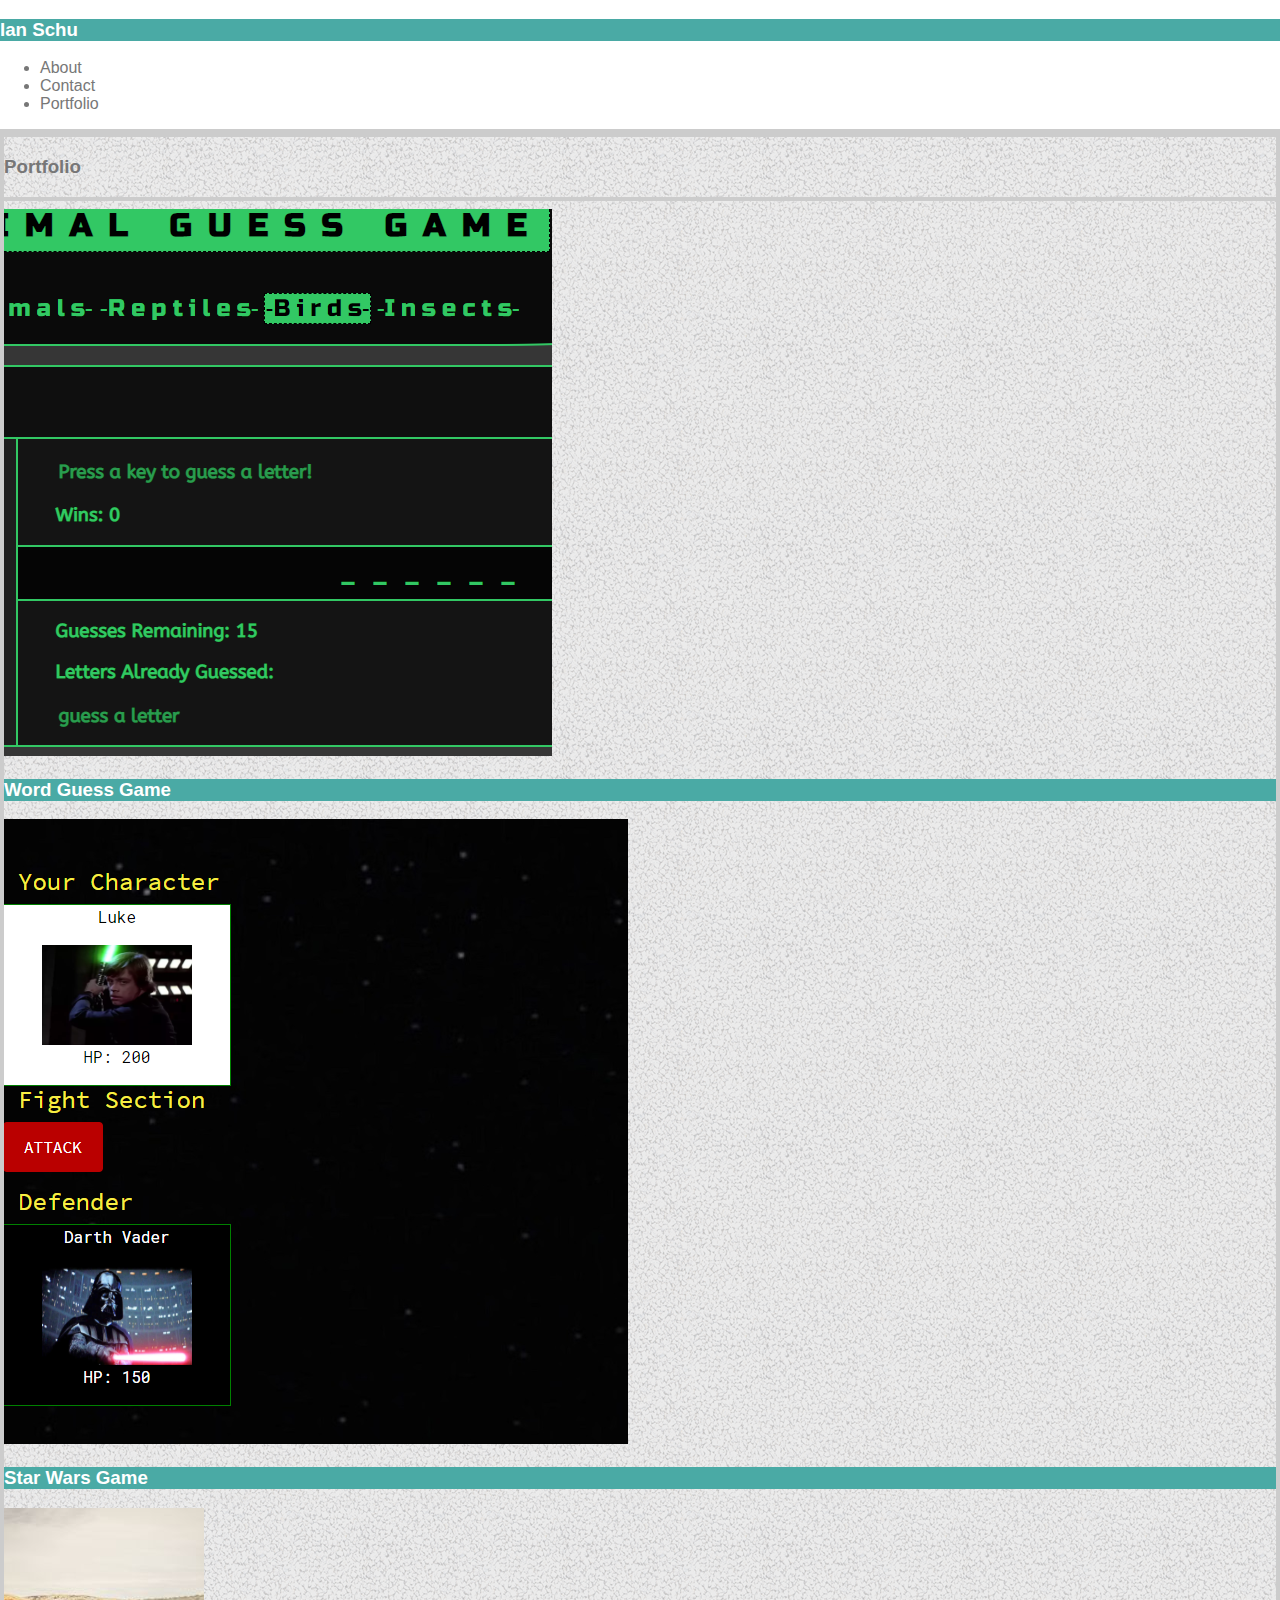
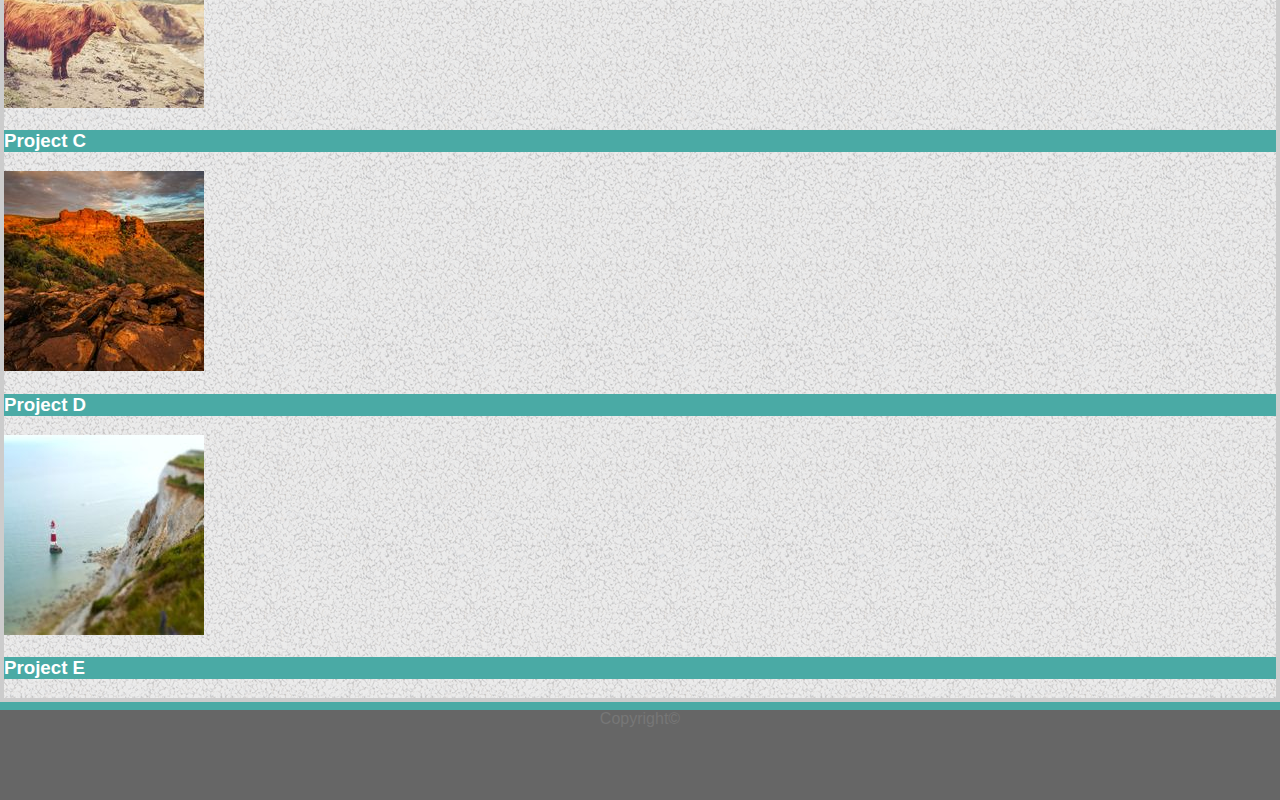
==== portfolio.html @ d6acf002 "homepage will now be bootstrap-portfolio" ====
<!DOCTYPE html>
<html>

<head>
    <meta charset="utf-8" />
    <meta http-equiv="X-UA-Compatible" content="IE=edge">
    <title>Ian Schu Portfolio</title>
    <meta name="viewport" content="width=device-width, initial-scale=1">
    <link rel="stylesheet" href="https://stackpath.bootstrapcdn.com/bootstrap/4.1.3/css/bootstrap.min.css" integrity="sha384-MCw98/SFnGE8fJT3GXwEOngsV7Zt27NXFoaoApmYm81iuXoPkFOJwJ8ERdknLPMO"
        crossorigin="anonymous">
    <link rel="stylesheet" type="text/css" href="style.css">
</head>

<body>
    <header>
        <!-- NAVBAR BEGIN -->
        <nav class="navbar navbar-expand-lg border-bottom py-0 bg-light">
            <div class="container d-flex">
                <!-- Navbar Title -->
                <div class="collapse navbar-collapse">
                    <h3 class="tealWhite h-100 w-auto flex-row px-3 py-3 mr-auto my-0 text-center">
                        Ian Schu
                    </h3>
                </div>
                <!-- links section -->
                <div class="collapse navbar-collapse ml-auto flex-row-reverse" id="navbarNav">
                    <ul class="navbar-nav">
                        <li class="nav-item border-right">
                            <a class="nav-link py-0" href="index.html">About</a>
                        </li>
                        <li class="nav-item border-right">
                            <a class="nav-link py-0" href="contact.html">Contact</a>
                        </li>
                        <li class="nav-item">
                            <a class="nav-link py-0" href="portfolio.html">Portfolio</a>
                        </li>
                    </ul>
                </div>
            </div>
        </nav>
        <!-- NAVBAR END -->
    </header>
    <!-- MAIN BEGIN -->
    <main class="container bg-light my-3">
        <!-- CONTENT BEGIN -->
        <!-- Row I (Content Section) -->
        <div class="row">
            <!-- Column (Holds Content Box) -->
            <div class="col-md-12 py-3">
                <!-- Nested Row 1 (Content Heading) -->
                <div class="row justify-content-left ">
                    <!-- Column (Title)-->
                    <div class="col-md-3 d-inline-flex text-info">
                        <h3 class="my-2">
                            Portfolio
                        </h3>
                    </div>
                </div>
                <hr>
                <!-- Nested Row 2 (Portfolio Body) -->
                <div class="row">
                    <!-- GALLERY BEGINS -->
                    <div class="col-md-12">
                        <!-- Nested Row 2a -->
                        <div class="row">
                            <!-- Column -->
                            <div class="col-md-4 m-2 pb-2">
                                <div class="card w-100">
                                    <a href="https://ischu.github.io/Word-Guess-Game/" target="_blank">
                                        <img class="card-img-top" src="images/port1.png" alt="Word Guess Game">
                                        <div class="card-img-overlay text-center h-25 w-100 px-0 mt-auto mb-3">
                                            <h3 class="card-title tealWhite py-3">Word Guess Game</h3>
                                        </div>
                                    </a>
                                </div>
                            </div>
                            <!-- Column -->
                            <div class="col-md-4 m-2 pb-2">
                                <div class="card w-100">
                                    <a href="https://ischu.github.io/RPG-Game/" target="_blank">
                                        <img class="card-img-top" src="images/port2.png" alt="gallery image one">
                                        <div class="card-img-overlay text-center h-25 w-100 px-0 mt-auto mb-3">
                                            <h3 class="card-title tealWhite py-3">Star Wars Game</h3>
                                        </div>
                                    </a>
                                </div>
                            </div>
                        </div>
                        <!-- Nested Row 2b -->
                        <div class="row">
                            <!-- Column -->
                            <div class="col-md-4 m-2 pb-2">
                                <div class="card w-100">
                                    <img class="card-img-top" src="images/port3.jpg" alt="gallery image one">
                                    <div class="card-img-overlay text-center h-25 w-100 px-0 mt-auto mb-3">
                                        <h3 class="card-title tealWhite py-3">Project C</h3>
                                    </div>
                                </div>
                            </div>
                            <!-- Column -->
                            <div class="col-md-4 m-2 pb-2">
                                <div class="card w-100">
                                    <img class="card-img-top" src="images/port4.jpg" alt="gallery image one">
                                    <div class="card-img-overlay text-center h-25 w-100 px-0 mt-auto mb-3">
                                        <h3 class="card-title tealWhite py-3">Project D</h3>
                                    </div>
                                </div>
                            </div>
                        </div>
                        <!-- Nested Row 2c -->
                        <div class="row">
                            <!-- Column -->
                            <div class="col-md-4 m-2 pb-2">
                                <div class="card w-100">
                                    <img class="card-img-top" src="images/port5.jpg" alt="gallery image one">
                                    <div class="card-img-overlay text-center h-25 w-100 px-0 mt-auto mb-3">
                                        <h3 class="card-title tealWhite py-3">Project E</h3>
                                    </div>
                                </div>
                            </div>
                        </div>
                        <!-- GALLERY END -->
                        <!-- CONTENT END -->
                    </div>
                </div>
            </div>
        </div>
        <!-- CONTENT END -->
        </div>
    </main>
    <!-- MAIN END -->
    <!-- FOOTER BEGIN -->
    <footer>
        <div class="container py-2">
            <!-- to center content -->
            <div class="row  justify-content-center">
                <span class="text-center">
                    Copyright&copy;
                </span>
            </div>
        </div>
    </footer>
    <!-- FOOTER END -->
</body>

</html>
---- style.css ----
body {
    background:#777 url(images/gravel.png);
    color: #777 ;
    font-family: 'Arial', 'helvetica Neue', Helvetica, sans-serif;
    min-height: 100vh;
    display: flex;
    flex-direction: column;
    margin: 0;
}

.tealWhite{
    background-color: #4aaaa5; 
    color: #fff;
    font-family: 'Arial', 'helvetica Neue', Helvetica, sans-serif;
    white-space: nowrap;
  }

  /* Navbar Stuff */

  header {
    background-color: #fff;
    border-color: #ccc;
    border-bottom-width: 4px;
    border-bottom-style: solid;
  }

  a:link, a:visited {
    text-decoration: none;
    color: #777 ;
    font-family: 'Arial', 'helvetica Neue', Helvetica, sans-serif;
  }
  
  a:hover {
    color: #4aaaa5;
  }

/* Main Content Stuff */

  main{
      border: solid 4px #ccc;
      flex: 1 0 auto;
  }

  .contentHead {
    color: #4aaaa5;
  }

  hr {
    height: 4px;
    border: none;
    color: #ccc;
    background-color: #ccc;
  }

  /* Index Stuff */

  /* Contact Stuff */

  /* .smInput {
      width: 40%;
  }

  .lgInput {
      width: 80%; */


  /* Gallery Stuff */


  /* Footer Stuff */

  footer {
    background-color: #666;
    text-align: center;
    border-top: 8px solid #4aaaa5;
    height: 10vh;
    flex-shrink: 0;
    margin-top: auto;
  }
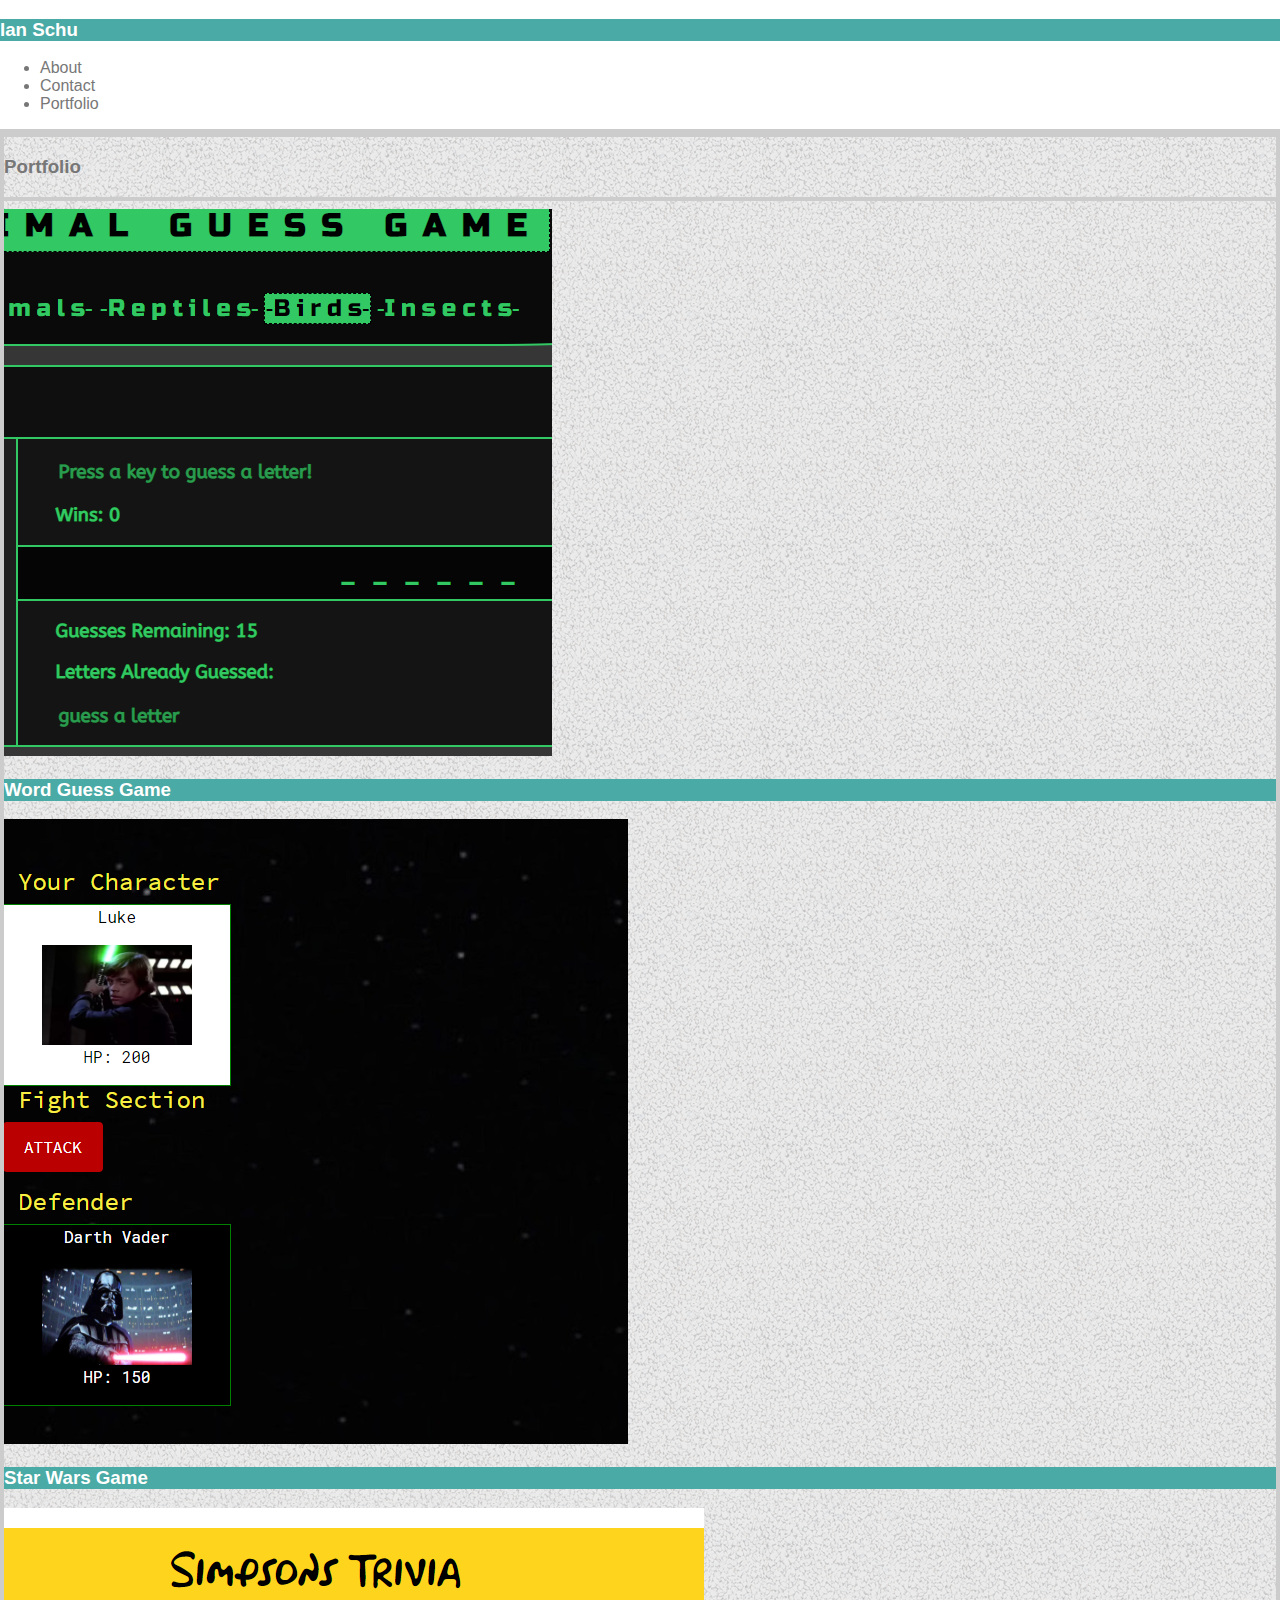
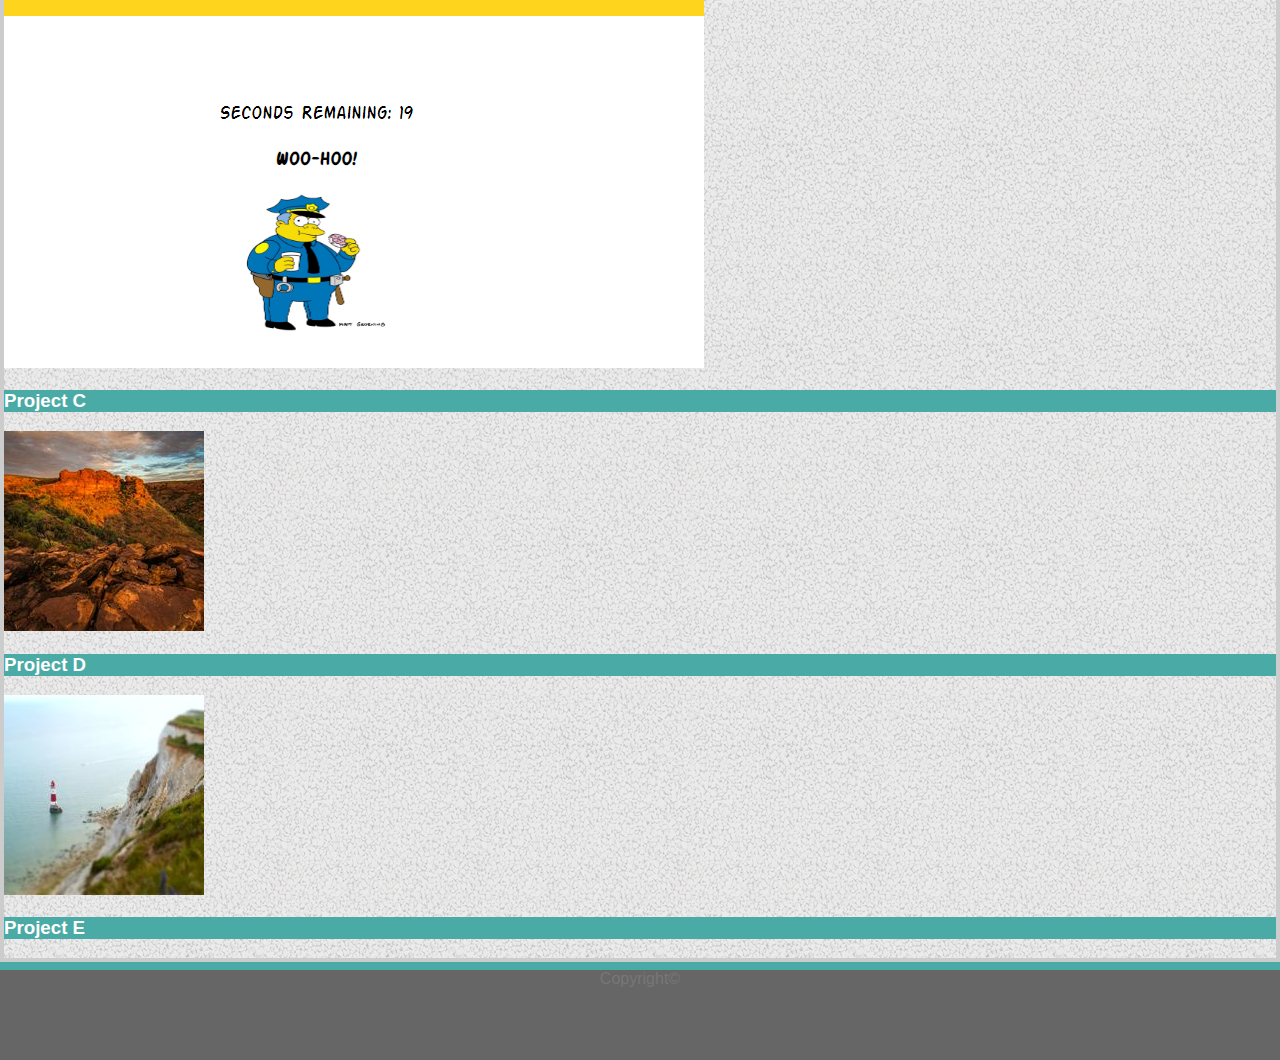
==== commit 422472a2: "Trivia Game Link" ====
--- a/portfolio.html
+++ b/portfolio.html
@@ -91,10 +91,12 @@
                             <!-- Column -->
                             <div class="col-md-4 m-2 pb-2">
                                 <div class="card w-100">
-                                    <img class="card-img-top" src="images/port3.jpg" alt="gallery image one">
-                                    <div class="card-img-overlay text-center h-25 w-100 px-0 mt-auto mb-3">
-                                        <h3 class="card-title tealWhite py-3">Project C</h3>
-                                    </div>
+                                    <a href="https://ischu.github.io/TriviaGame/" target="_blank">
+                                        <img class="card-img-top" src="images/port3.png" alt="gallery image one">
+                                        <div class="card-img-overlay text-center h-25 w-100 px-0 mt-auto mb-3">
+                                            <h3 class="card-title tealWhite py-3">Project C</h3>
+                                        </div>
+                                    </a>
                                 </div>
                             </div>
                             <!-- Column -->
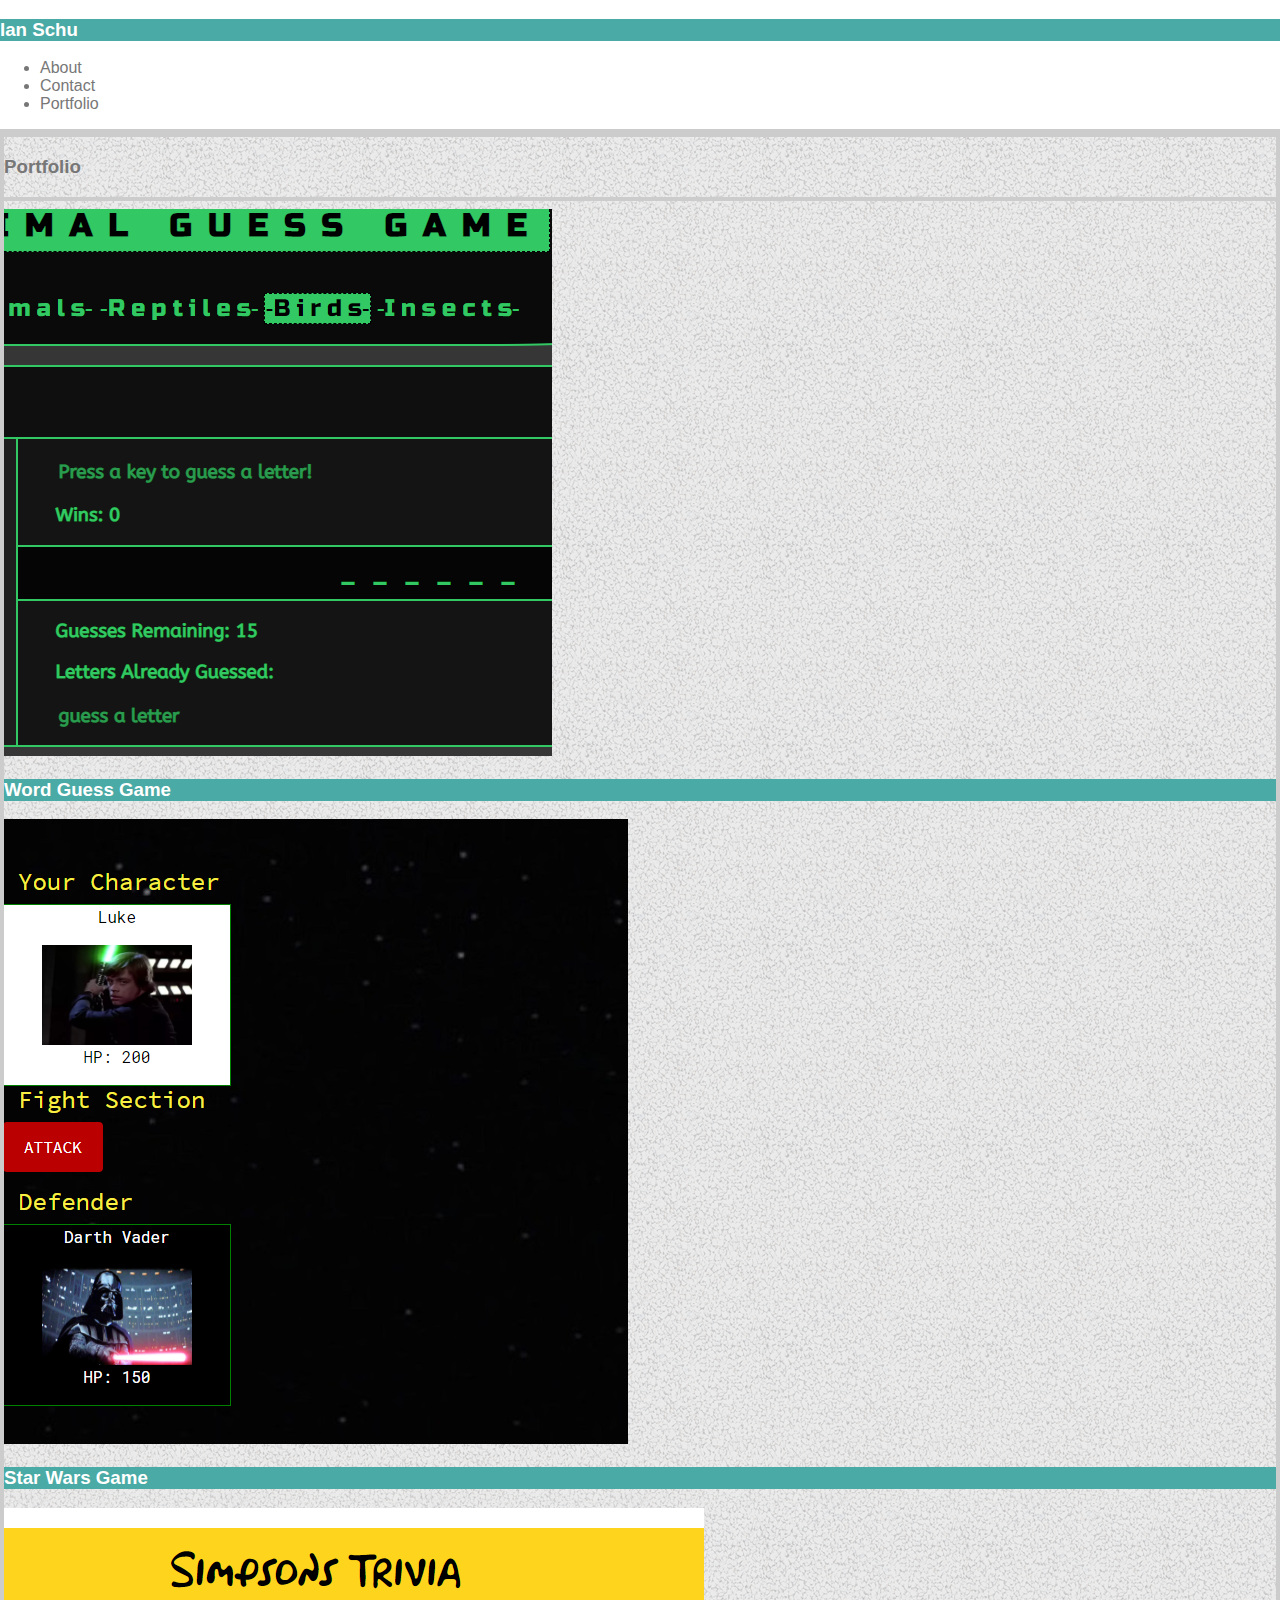
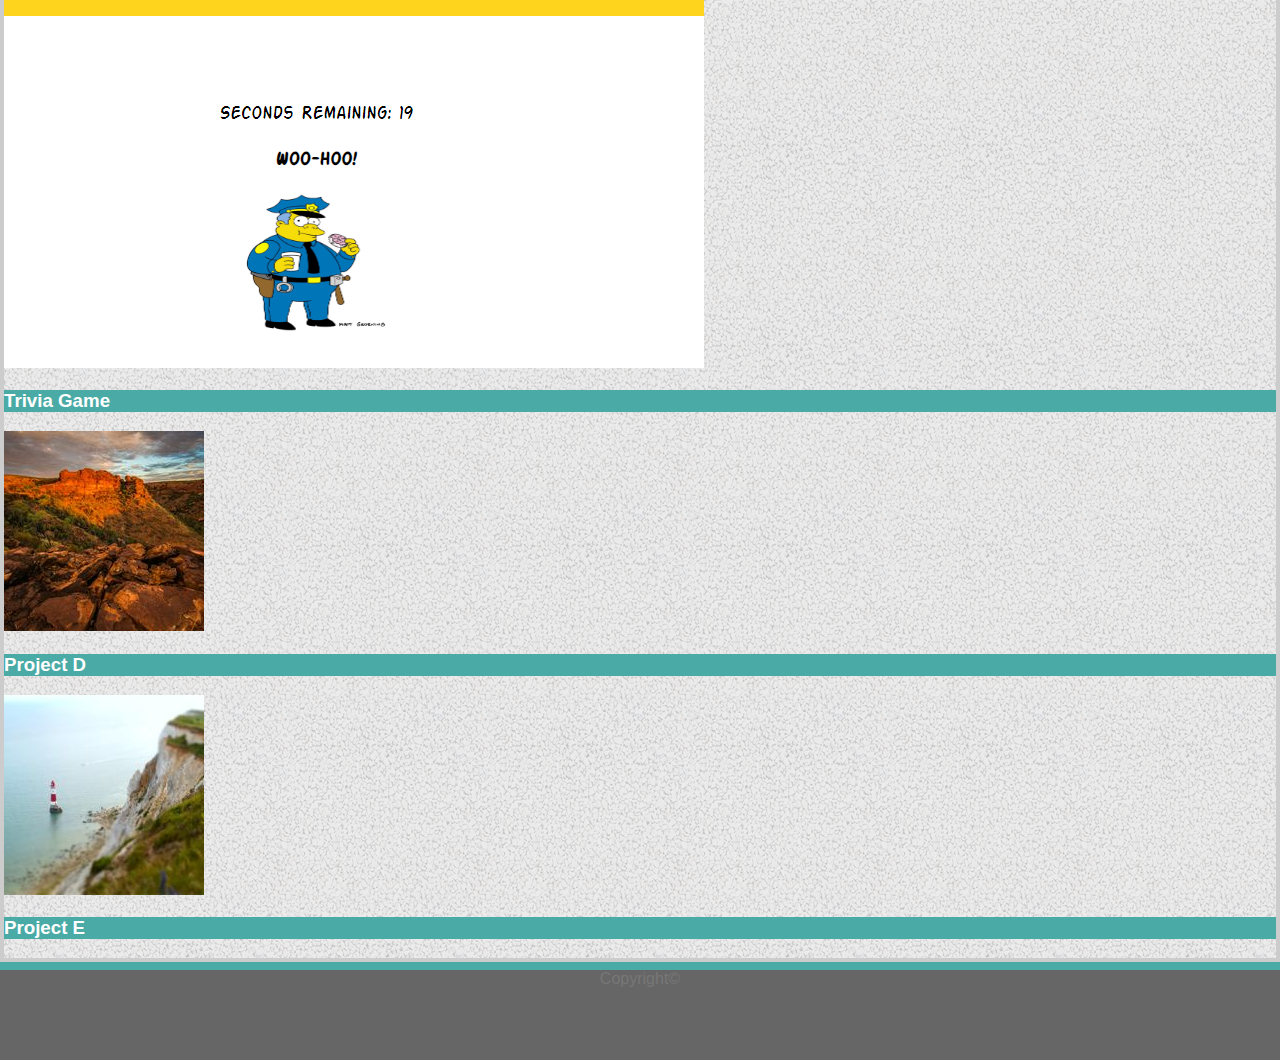
==== commit d0d5620d: "trivia Game link fix" ====
--- a/portfolio.html
+++ b/portfolio.html
@@ -94,7 +94,7 @@
                                     <a href="https://ischu.github.io/TriviaGame/" target="_blank">
                                         <img class="card-img-top" src="images/port3.png" alt="gallery image one">
                                         <div class="card-img-overlay text-center h-25 w-100 px-0 mt-auto mb-3">
-                                            <h3 class="card-title tealWhite py-3">Project C</h3>
+                                            <h3 class="card-title tealWhite py-3">Trivia Game</h3>
                                         </div>
                                     </a>
                                 </div>
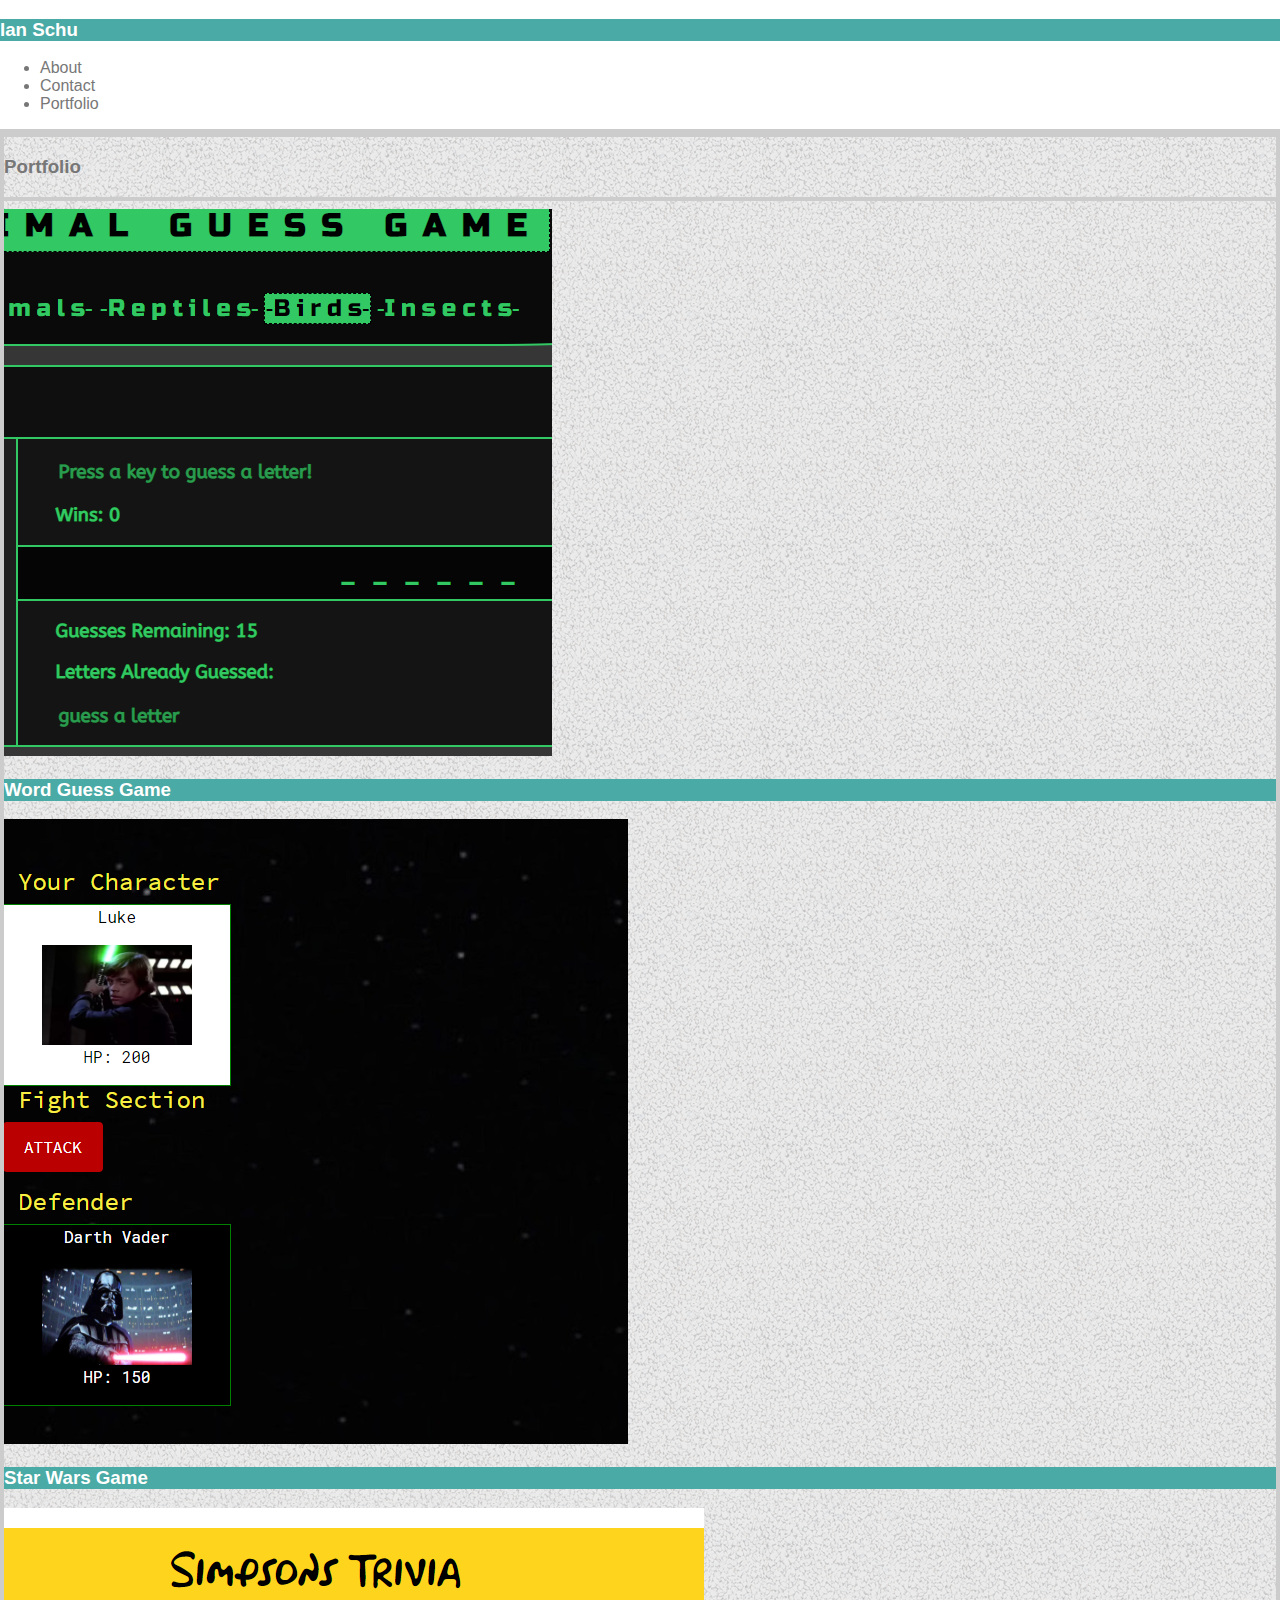
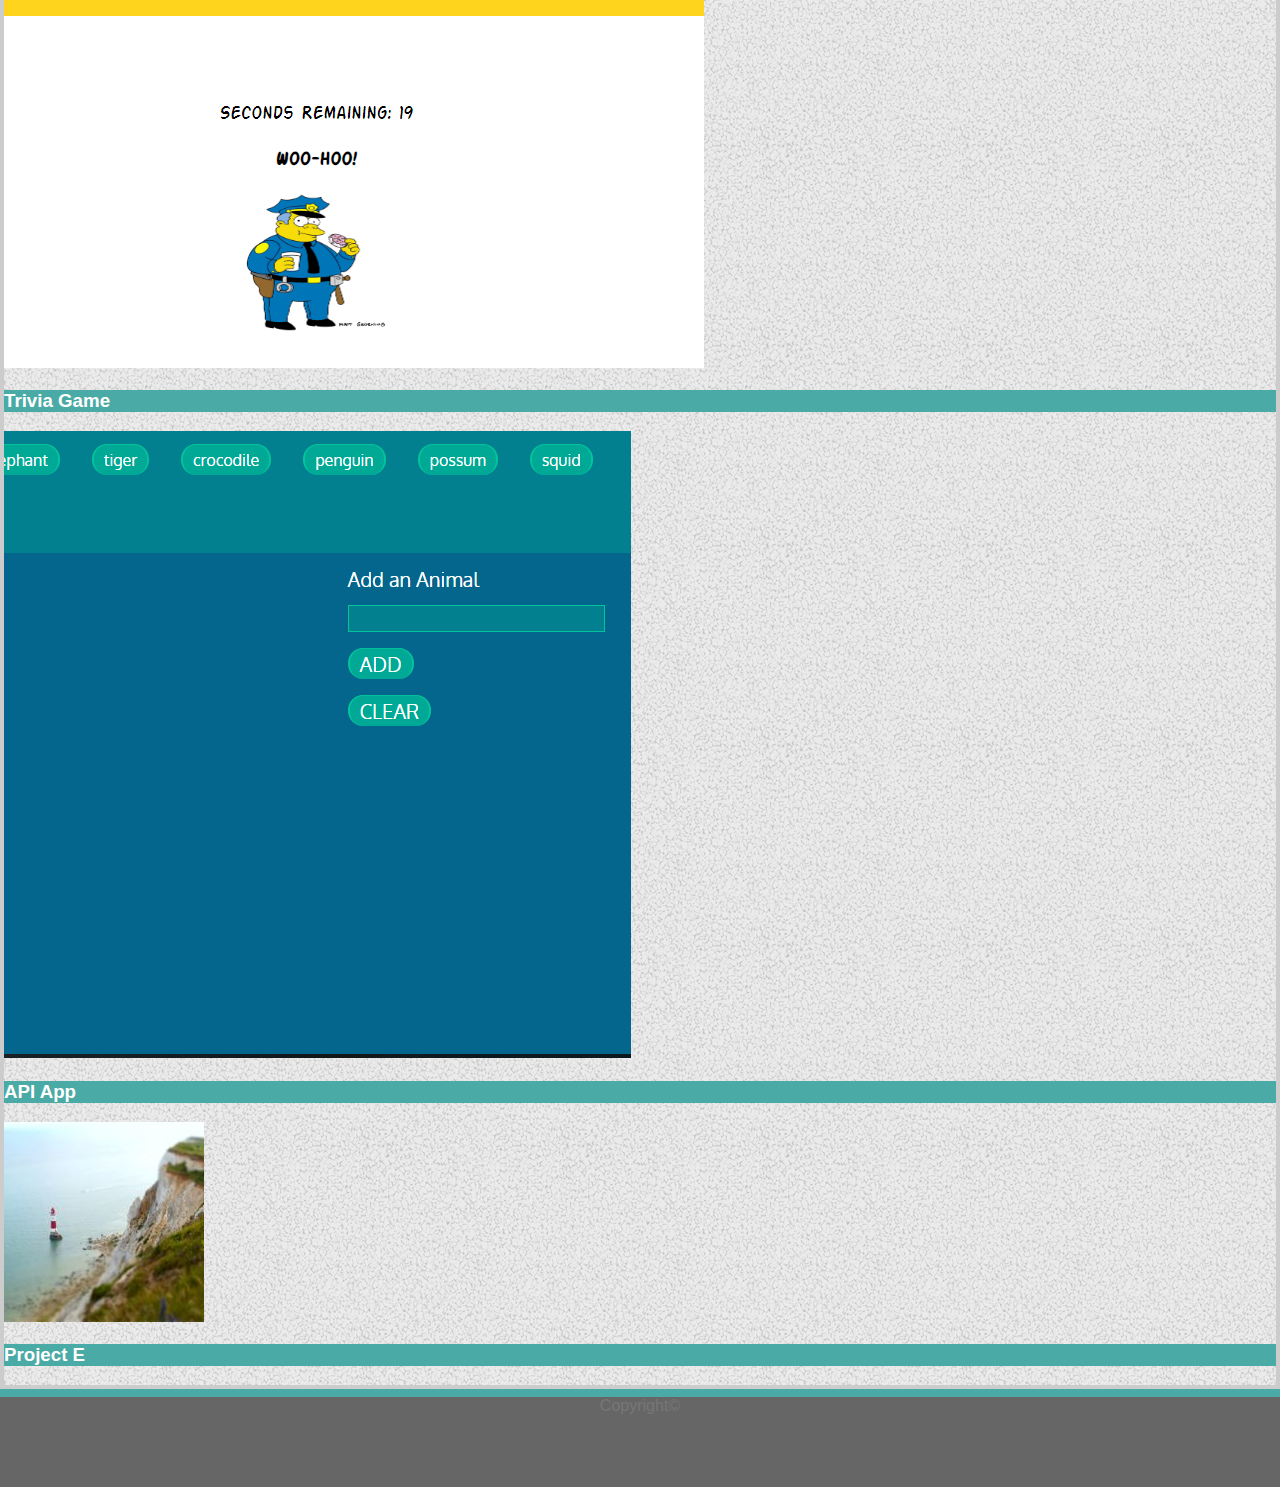
==== commit 43c0d796: "API added to Portfolio" ====
--- a/portfolio.html
+++ b/portfolio.html
@@ -102,10 +102,12 @@
                             <!-- Column -->
                             <div class="col-md-4 m-2 pb-2">
                                 <div class="card w-100">
-                                    <img class="card-img-top" src="images/port4.jpg" alt="gallery image one">
+                                    <a href="https://ischu.github.io/API-fun/" target="_blank">
+                                    <img class="card-img-top" src="images/port4.png" alt="gallery image one">
                                     <div class="card-img-overlay text-center h-25 w-100 px-0 mt-auto mb-3">
-                                        <h3 class="card-title tealWhite py-3">Project D</h3>
+                                        <h3 class="card-title tealWhite py-3">API App</h3>
                                     </div>
+                                    </a>
                                 </div>
                             </div>
                         </div>
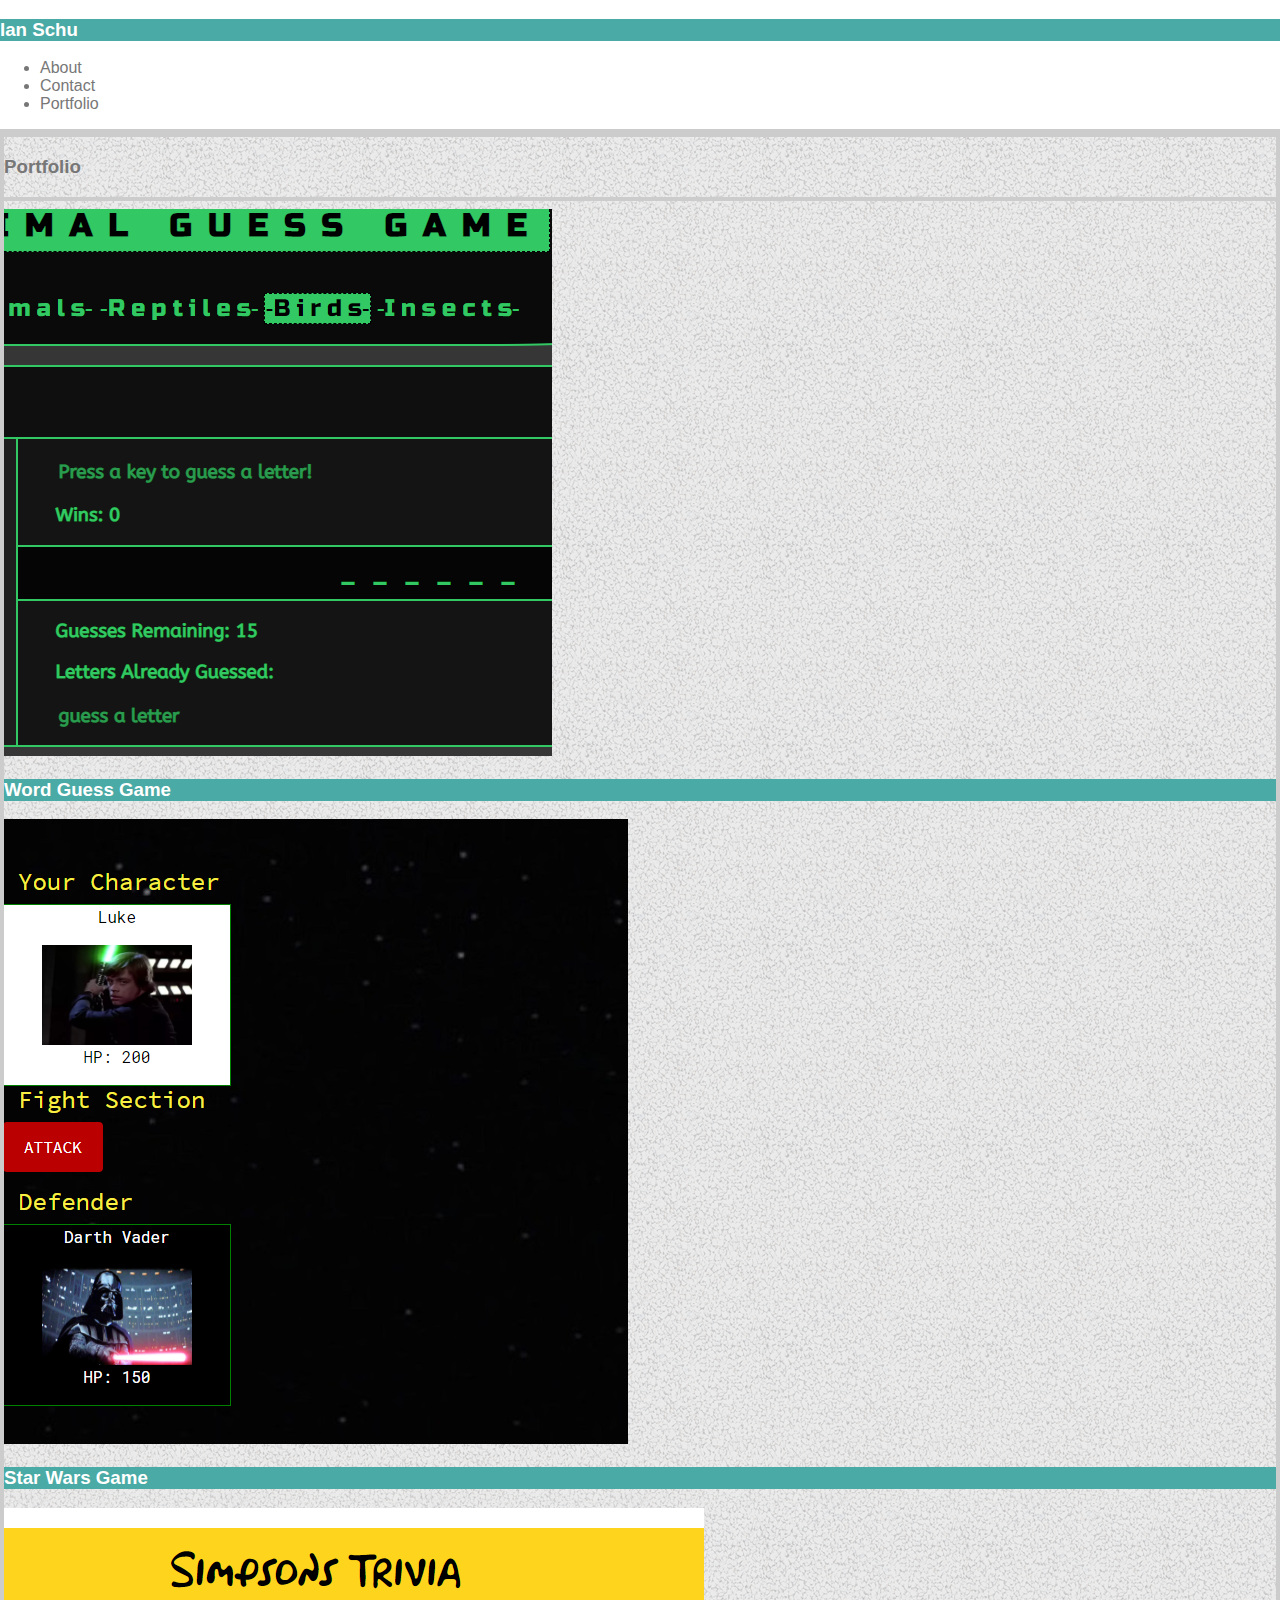
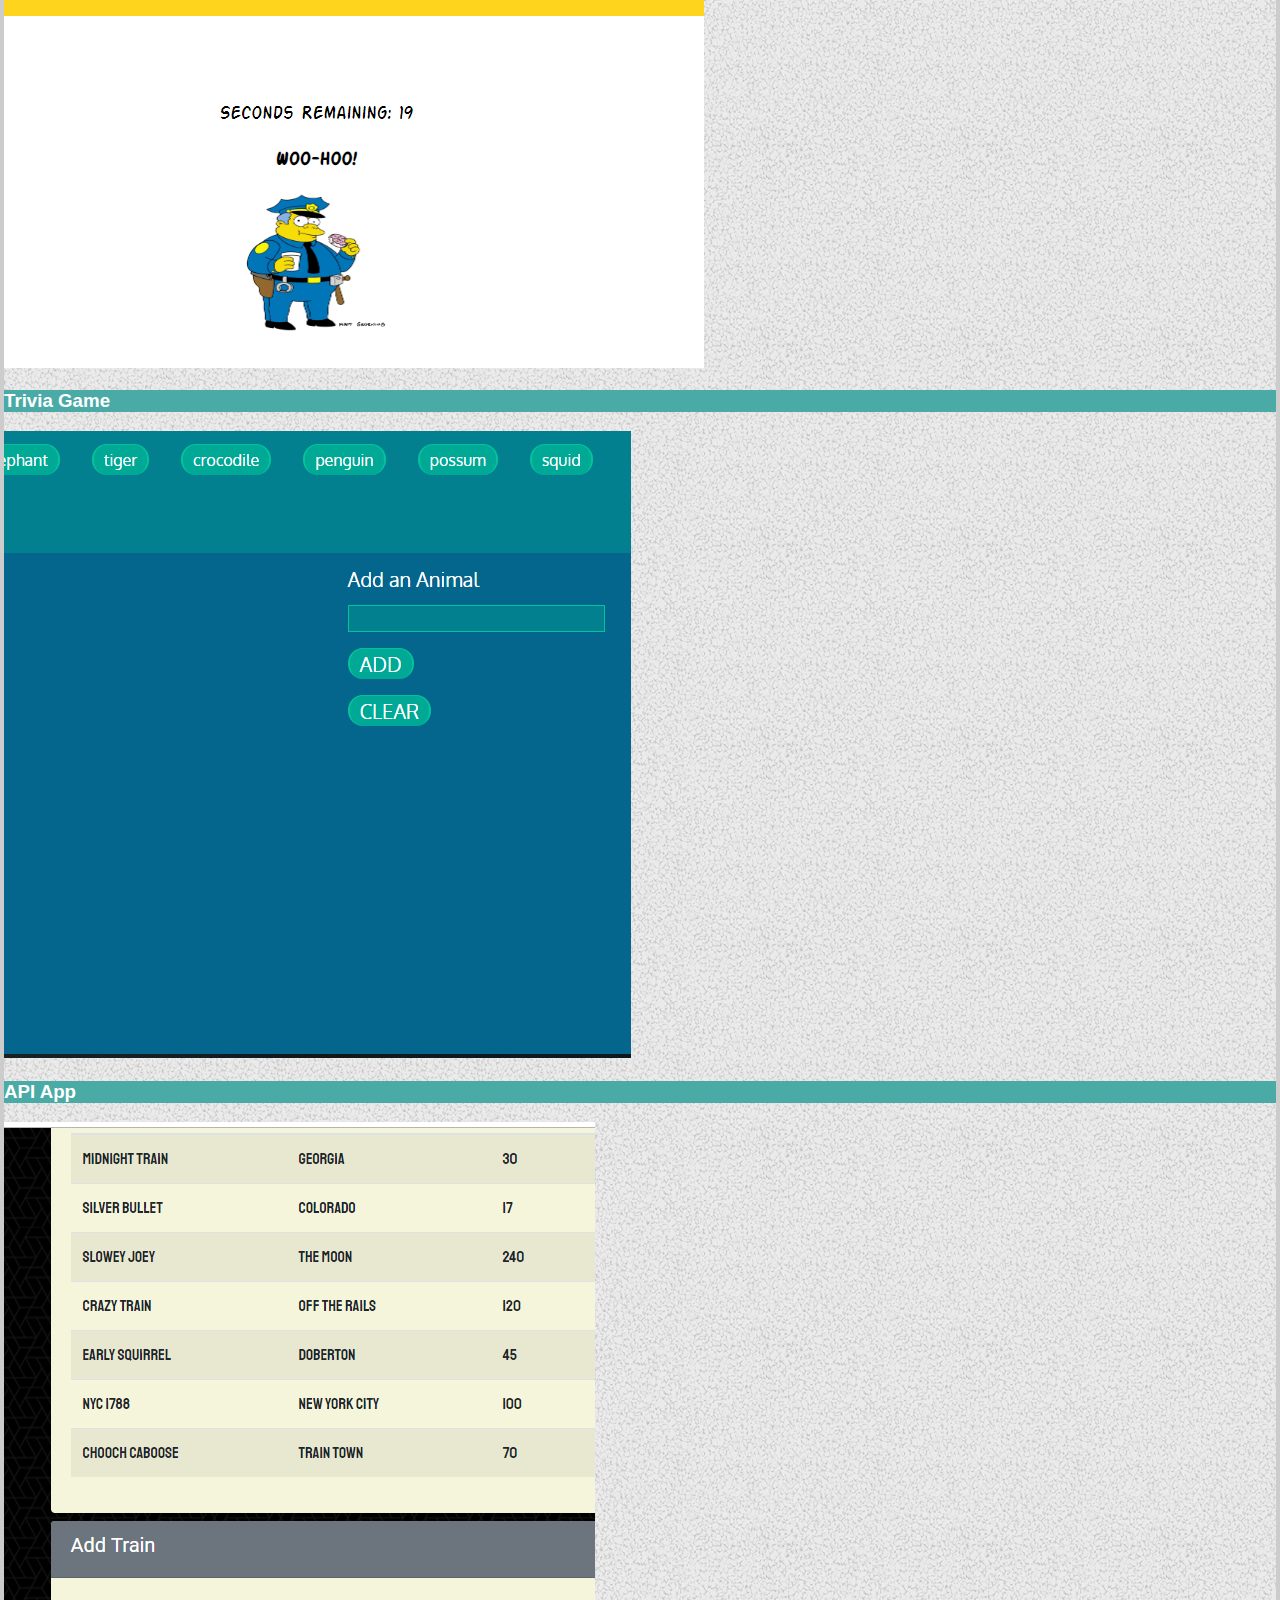
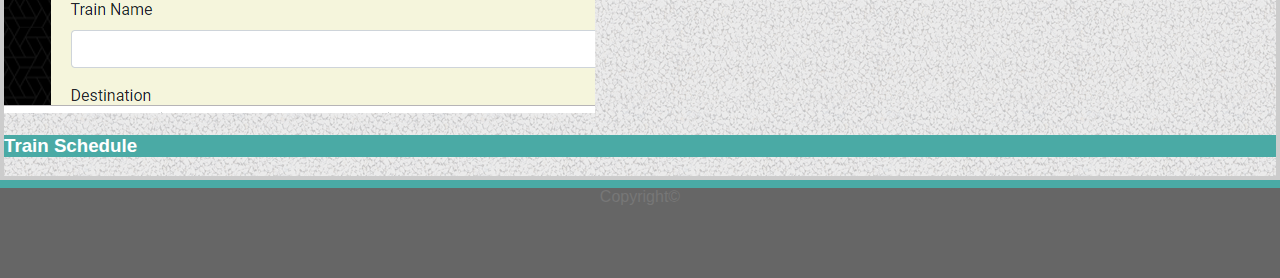
==== commit 4aba7137: "added Train Schedule" ====
--- a/portfolio.html
+++ b/portfolio.html
@@ -103,10 +103,10 @@
                             <div class="col-md-4 m-2 pb-2">
                                 <div class="card w-100">
                                     <a href="https://ischu.github.io/API-fun/" target="_blank">
-                                    <img class="card-img-top" src="images/port4.png" alt="gallery image one">
-                                    <div class="card-img-overlay text-center h-25 w-100 px-0 mt-auto mb-3">
-                                        <h3 class="card-title tealWhite py-3">API App</h3>
-                                    </div>
+                                        <img class="card-img-top" src="images/port4.png" alt="gallery image one">
+                                        <div class="card-img-overlay text-center h-25 w-100 px-0 mt-auto mb-3">
+                                            <h3 class="card-title tealWhite py-3">API App</h3>
+                                        </div>
                                     </a>
                                 </div>
                             </div>
@@ -116,10 +116,12 @@
                             <!-- Column -->
                             <div class="col-md-4 m-2 pb-2">
                                 <div class="card w-100">
-                                    <img class="card-img-top" src="images/port5.jpg" alt="gallery image one">
-                                    <div class="card-img-overlay text-center h-25 w-100 px-0 mt-auto mb-3">
-                                        <h3 class="card-title tealWhite py-3">Project E</h3>
-                                    </div>
+                                    <a href="https://ischu.github.io/Train-Schedule/" target="_blank">
+                                        <img class="card-img-top" src="images/port5.png" alt="gallery image one">
+                                        <div class="card-img-overlay text-center h-25 w-100 px-0 mt-auto mb-3">
+                                            <h3 class="card-title tealWhite py-3">Train Schedule</h3>
+                                        </div>
+                                    </a>
                                 </div>
                             </div>
                         </div>
